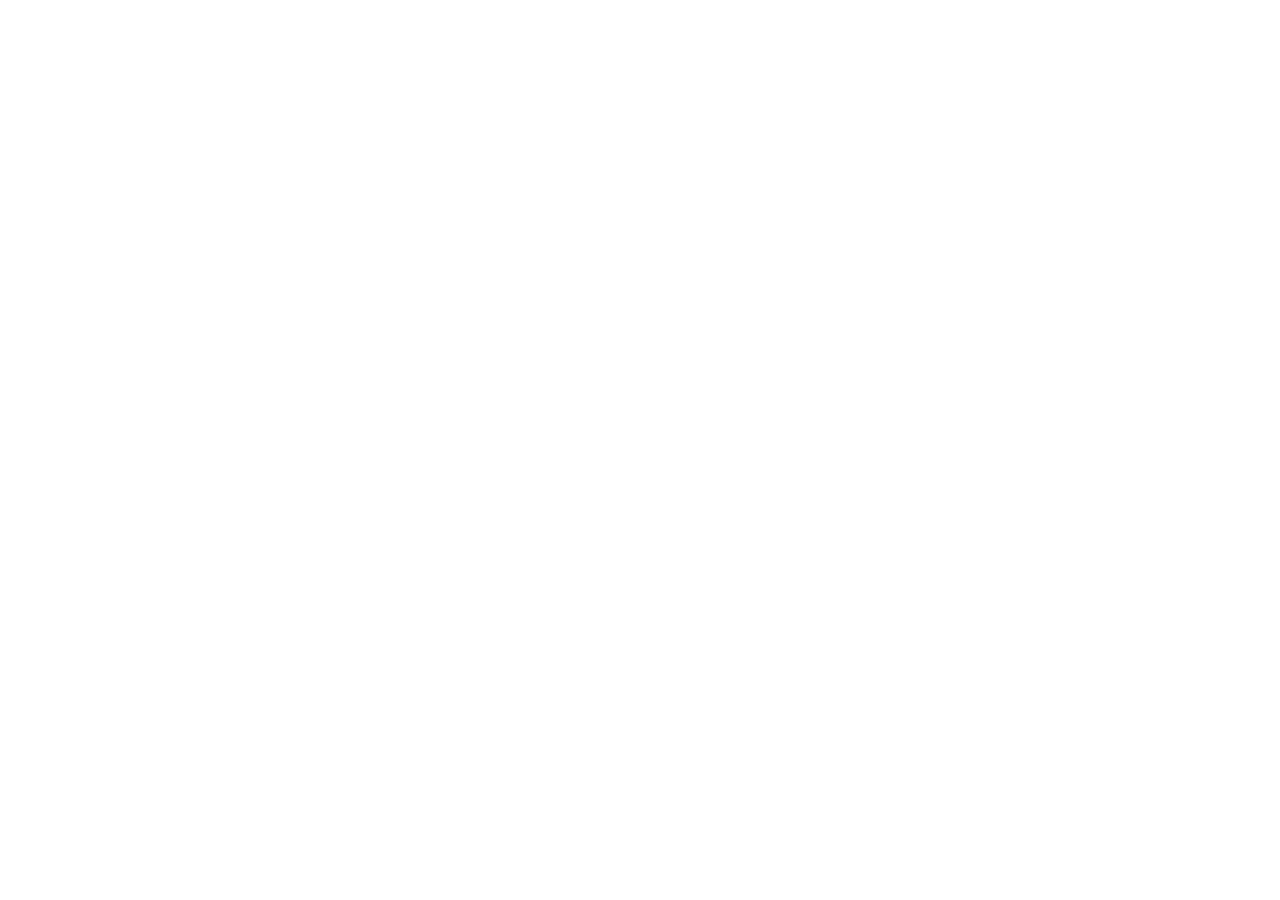
==== task1.html @ 4f4d4b61 "task1 added" ====
<!DOCTYPE html>
<html lang="en">
<head>
  <meta charset="UTF-8">
  <title>Homework</title>
</head>
<body>
<!--
Обязательное задание.

Необходимо пользователя попросить ввести температуру в градусах Цельсия,
преобразовать введенное пользователем значение в соответствующую температуру
в градусах по Фаренгейту и вывести в alert сообщение с текстом:
"Цельсий: {C}, Фаренгейт: {F}"
Где вместо {C} и {F} должны быть подставлены соответствующие значения, которые
были получены ранее.
Формула перевода градусов Цельсия в градусы Фаренгейта:
градусы Фаренгейта = (9 / 5) * градусы Цельсия + 32

Уточнение: пользователь всегда вводит корректное число.
-->
<script>
  "use strict";

  const celsius = Number(prompt('Введите значение температуры в градусах Цельсия: '));
  const fahrenheit = (9 / 5) * celsius + 32;
  alert(`Цельсий: ${celsius}, Фаренгейт: ${fahrenheit}`);
</script>
</body>
</html>
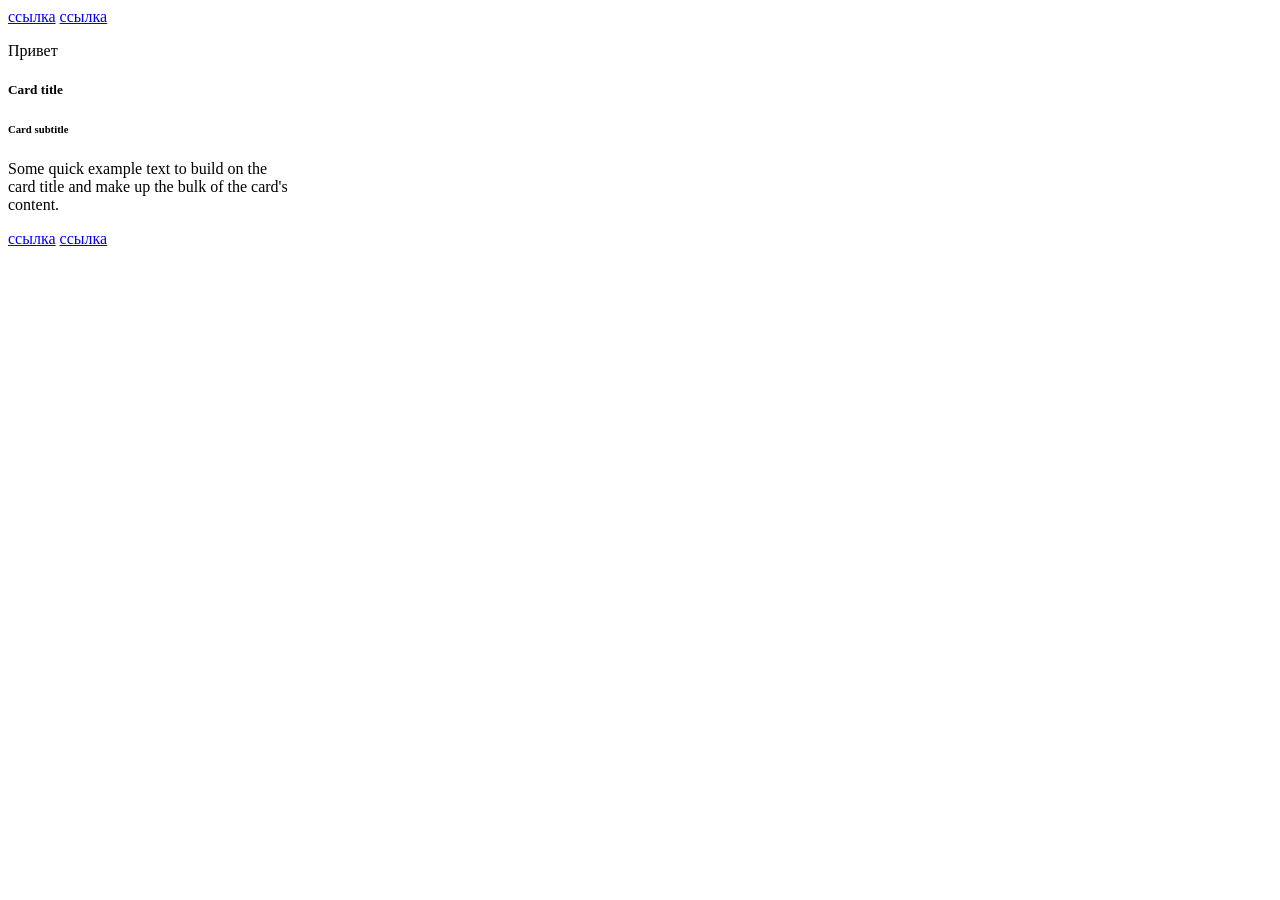
==== commit e2d041a1: "task1 added" ====
--- a/task1.html
+++ b/task1.html
@@ -8,23 +8,86 @@
 <!--
 Обязательное задание.
 
-Необходимо пользователя попросить ввести температуру в градусах Цельсия,
-преобразовать введенное пользователем значение в соответствующую температуру
-в градусах по Фаренгейту и вывести в alert сообщение с текстом:
-"Цельсий: {C}, Фаренгейт: {F}"
-Где вместо {C} и {F} должны быть подставлены соответствующие значения, которые
-были получены ранее.
-Формула перевода градусов Цельсия в градусы Фаренгейта:
-градусы Фаренгейта = (9 / 5) * градусы Цельсия + 32
+Выполнить все задачи в теге script. Комментарии, в которых написаны задачи, не
+стирать, код с решением задачи пишем под комментарием.
+-->
 
-Уточнение: пользователь всегда вводит корректное число.
--->
+<a href="#" class="card-link">Card link</a>
+<a href="#" class="card-link">Another link</a>
+
+<div class="card" style="width: 18rem;">
+  <div class="card-body">
+    <h5 class="card-title" data-number="100">Card title</h5>
+    <h6 class="card-subtitle mb-2 text-muted">Card subtitle</h6>
+    <p class="card-text" data-number="50">
+      Some quick example text to build on the card title and make up the bulk of the card's
+      content.
+    </p>
+    <a href="#" id="super_link" class="card-link">Card link</a>
+    <a href="#" class="card-link" data-number="50">Another link</a>
+  </div>
+</div>
+
 <script>
   "use strict";
 
-  const celsius = Number(prompt('Введите значение температуры в градусах Цельсия: '));
-  const fahrenheit = (9 / 5) * celsius + 32;
-  alert(`Цельсий: ${celsius}, Фаренгейт: ${fahrenheit}`);
+  /*
+  1. Найти по id, используя getElementById, элемент с id равным "super_link" и
+  вывести этот элемент в консоль.
+   */
+  let superLinkEl = document.getElementById('super_link');
+  console.log(superLinkEl);
+  // или
+  console.log(document.getElementById('super_link'));
+
+  /*
+  2. Внутри всех элементов на странице, которые имеют класс "card-link",
+  поменяйте текст внутри элемента на "ссылка".
+   */
+  let cardLinkElems = document.querySelectorAll('.card-link');
+  cardLinkElems.forEach(elem => elem.textContent = 'ссылка');
+
+  // или
+  document.querySelectorAll('.card-link').forEach(elem => elem.textContent = 'ссылка');
+
+  /*
+  3. Найти все элементы на странице с классом "card-link", которые лежат в
+  элементе с классом "card-body" и вывести полученную коллекцию в консоль.
+   */
+  console.log(document.querySelectorAll('.card-body .card-link'));
+
+  /*
+  4. Найти первый попавшийся элемент на странице у которого есть атрибут
+  data-number со значением 50 и вывести его в консоль.
+   */
+  console.log(document.querySelector('[data-number="50"]'));
+
+  /*
+  5. Выведите содержимое тега title в консоль.
+   */
+  console.log(document.getElementsByTagName('title'));
+
+  /*
+  6. Получите элемент с классом "card-title" и выведите его родительский узел
+  в консоль.
+   */
+  const cardTitleEl = document.querySelector('.card-title');
+  console.log(cardTitleEl.parentElement);
+
+  /*
+  7. Создайте тег `p`, запишите внутри него текст "Привет" и добавьте созданный
+  тег в начало элемента, который имеет класс "card".
+   */
+  const pEl = document.createElement('p');
+  pEl.textContent = 'Привет';
+  document.querySelector('.card').prepend(pEl);
+  //console.log(document.querySelector('.card'));
+
+  /*
+  8. Удалите тег h6 на странице.
+   */
+  document.querySelector('h6').remove;
+
 </script>
 </body>
 </html>
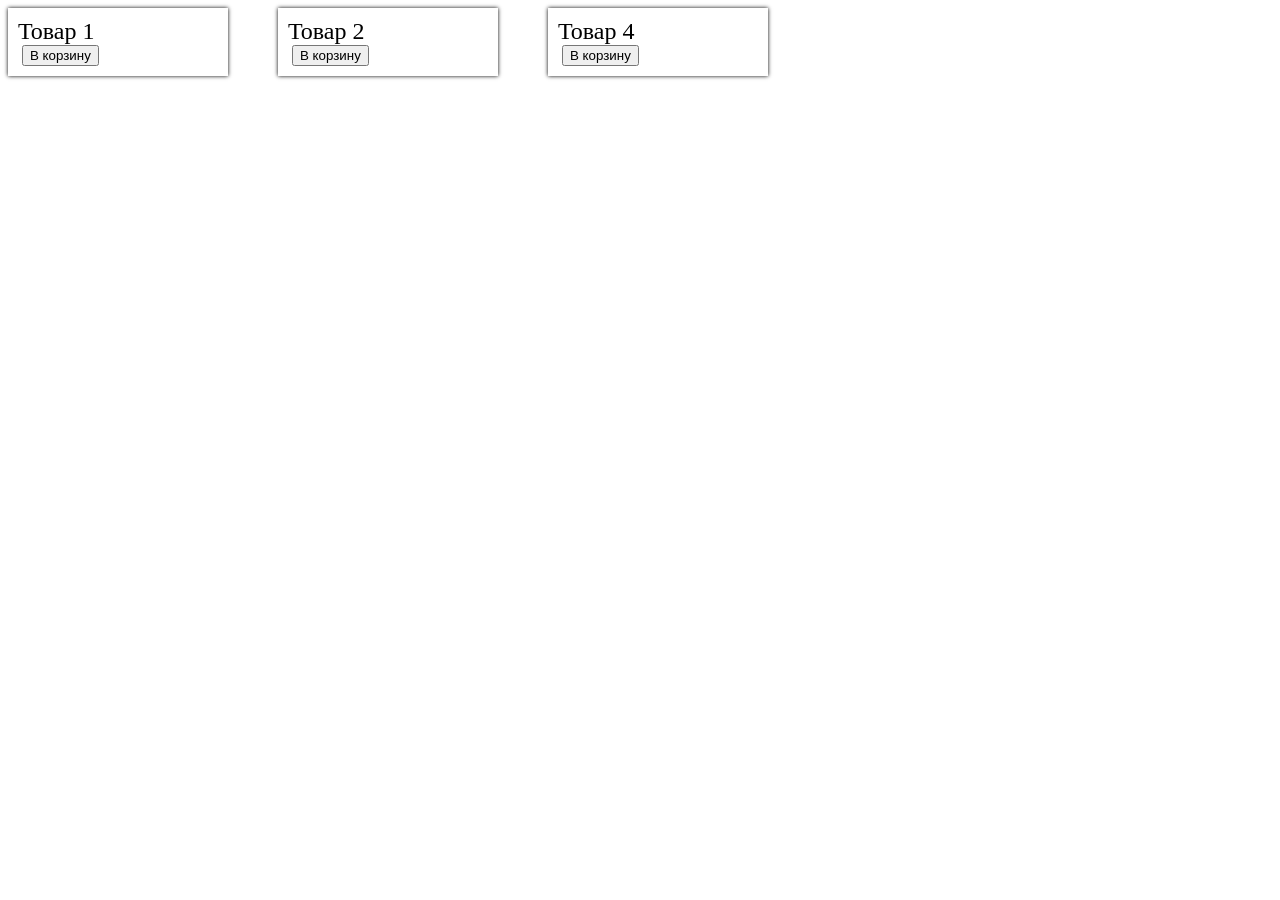
==== commit 86ac6051: "task1 added" ====
--- a/task1.html
+++ b/task1.html
@@ -3,6 +3,15 @@
 <head>
   <meta charset="UTF-8">
   <title>Homework</title>
+  <style>
+    .product {
+      width: 200px;
+      padding: 10px;
+      float: left;
+      margin-right: 30px;
+      box-shadow: 0 0 4px black;
+    }
+  </style>
 </head>
 <body>
 <!--
@@ -11,82 +20,73 @@
 Выполнить все задачи в теге script. Комментарии, в которых написаны задачи, не
 стирать, код с решением задачи пишем под комментарием.
 -->
-
-<a href="#" class="card-link">Card link</a>
-<a href="#" class="card-link">Another link</a>
-
-<div class="card" style="width: 18rem;">
-  <div class="card-body">
-    <h5 class="card-title" data-number="100">Card title</h5>
-    <h6 class="card-subtitle mb-2 text-muted">Card subtitle</h6>
-    <p class="card-text" data-number="50">
-      Some quick example text to build on the card title and make up the bulk of the card's
-      content.
-    </p>
-    <a href="#" id="super_link" class="card-link">Card link</a>
-    <a href="#" class="card-link" data-number="50">Another link</a>
-  </div>
+<div class="product">
+  <div class="productName">Товар 1</div>
+  <img src="https://picsum.photos/id/367/200/300" alt="">
+  <button>В корзину</button>
+</div>
+<div class="product">
+  <div class="productName">Товар 2</div>
+  <img src="https://picsum.photos/id/425/200/300" alt="">
+  <button>В корзину</button>
+</div>
+<div class="product">
+  <div class="productName">Товар 3</div>
+  <img src="https://picsum.photos/id/429/200/300" alt="">
+  <button>В корзину</button>
 </div>
 
 <script>
   "use strict";
 
   /*
-  1. Найти по id, используя getElementById, элемент с id равным "super_link" и
-  вывести этот элемент в консоль.
+  1. Установите всем элементам с классом "productName" размер шрифта 24px.
    */
-  let superLinkEl = document.getElementById('super_link');
-  console.log(superLinkEl);
-  // или
-  console.log(document.getElementById('super_link'));
+  document
+    .querySelectorAll('.productName')
+    .forEach(el => el.style.fontSize = '24px');
 
   /*
-  2. Внутри всех элементов на странице, которые имеют класс "card-link",
-  поменяйте текст внутри элемента на "ссылка".
+  2. Установите всем элементам с классом "product" внешний отступ справа 50px.
    */
-  let cardLinkElems = document.querySelectorAll('.card-link');
-  cardLinkElems.forEach(elem => elem.textContent = 'ссылка');
-
-  // или
-  document.querySelectorAll('.card-link').forEach(elem => elem.textContent = 'ссылка');
+  document
+    .querySelectorAll('.product')
+    .forEach(el => el.style.marginRight = '50px');
 
   /*
-  3. Найти все элементы на странице с классом "card-link", которые лежат в
-  элементе с классом "card-body" и вывести полученную коллекцию в консоль.
+  3. При клике на кнопку "В корзину" название кнопки должно поменяться на
+  "Добавлено" и кнопка должна стать неактивной.
    */
-  console.log(document.querySelectorAll('.card-body .card-link'));
+  document.addEventListener('click', event => {
+    if (event.target.tagName !== 'BUTTON') {
+      return;
+    }
+    event.target.textContent = 'Добавлено';
+    event.target.setAttribute('disabled', true);
+  });
 
   /*
-  4. Найти первый попавшийся элемент на странице у которого есть атрибут
-  data-number со значением 50 и вывести его в консоль.
+  4. Создайте полную (глубокую) копию элемента с классом product, измените в
+  этой копии путь до картинки на:
+  https://picsum.photos/id/1080/200/300
+  Поставьте название товара в данной копии "Товар 4" и замените последний
+  отображенный товар на странице на созданную копию. У данной копии также
+  должен правильно работать код из 3-го задания.
    */
-  console.log(document.querySelector('[data-number="50"]'));
+  const productElClone = document.querySelector('.product').cloneNode(true);
+  productElClone
+    .querySelector('img')
+    .setAttribute('src', 'https://picsum.photos/id/1080/200/300');
+  productElClone.querySelector('.productName').textContent = 'Товар 4';
+
+  const productEls = document.querySelectorAll('.product');
+  productEls[productEls.length - 1].replaceWith(productElClone);
 
   /*
-  5. Выведите содержимое тега title в консоль.
+  5. По истечении 2 секунд с момента открытия страницы первый товар должен быть
+  удален из html.
    */
-  console.log(document.getElementsByTagName('title'));
-
-  /*
-  6. Получите элемент с классом "card-title" и выведите его родительский узел
-  в консоль.
-   */
-  const cardTitleEl = document.querySelector('.card-title');
-  console.log(cardTitleEl.parentElement);
-
-  /*
-  7. Создайте тег `p`, запишите внутри него текст "Привет" и добавьте созданный
-  тег в начало элемента, который имеет класс "card".
-   */
-  const pEl = document.createElement('p');
-  pEl.textContent = 'Привет';
-  document.querySelector('.card').prepend(pEl);
-  //console.log(document.querySelector('.card'));
-
-  /*
-  8. Удалите тег h6 на странице.
-   */
-  document.querySelector('h6').remove;
+   setTimeout(() => productEls[0].remove(), 2000);
 
 </script>
 </body>
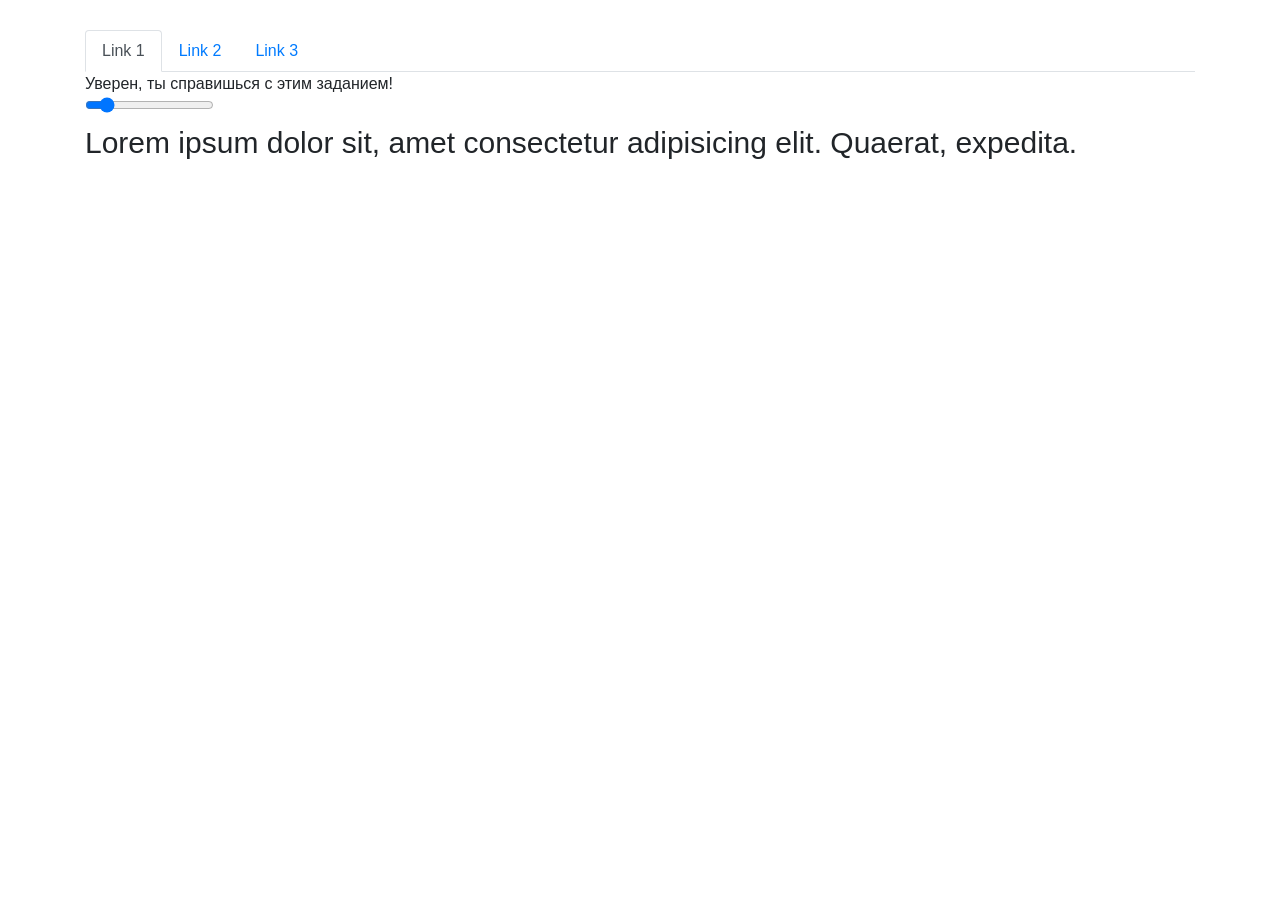
==== commit eb0c66b4: "task1 added" ====
--- a/task1.html
+++ b/task1.html
@@ -3,13 +3,14 @@
 <head>
   <meta charset="UTF-8">
   <title>Homework</title>
+  <link rel="stylesheet" href="https://stackpath.bootstrapcdn.com/bootstrap/4.5.2/css/bootstrap.min.css"
+        integrity="sha384-JcKb8q3iqJ61gNV9KGb8thSsNjpSL0n8PARn9HuZOnIxN0hoP+VmmDGMN5t9UJ0Z" crossorigin="anonymous">
   <style>
-    .product {
-      width: 200px;
-      padding: 10px;
-      float: left;
-      margin-right: 30px;
-      box-shadow: 0 0 4px black;
+    .nav {
+      margin-top: 30px;
+    }
+    #inputDiv {
+      font-size: 30px;
     }
   </style>
 </head>
@@ -20,73 +21,79 @@
 Выполнить все задачи в теге script. Комментарии, в которых написаны задачи, не
 стирать, код с решением задачи пишем под комментарием.
 -->
-<div class="product">
-  <div class="productName">Товар 1</div>
-  <img src="https://picsum.photos/id/367/200/300" alt="">
-  <button>В корзину</button>
-</div>
-<div class="product">
-  <div class="productName">Товар 2</div>
-  <img src="https://picsum.photos/id/425/200/300" alt="">
-  <button>В корзину</button>
-</div>
-<div class="product">
-  <div class="productName">Товар 3</div>
-  <img src="https://picsum.photos/id/429/200/300" alt="">
-  <button>В корзину</button>
+<div class="container">
+  <ul class="nav nav-tabs">
+    <li class="nav-item" data-text="T1">
+      <a class="nav-link active" href="#">Link 1</a>
+    </li>
+    <li class="nav-item" data-text="X6">
+      <a class="nav-link" href="#">Link 2</a>
+    </li>
+    <li class="nav-item" data-text="H99">
+      <a class="nav-link" href="#">Link 3</a>
+    </li>
+  </ul>
+
+  <div class="text">Уверен, ты справишься с этим заданием!</div>
+
+  <input type="range" min="20" max="100">
+  <div id="inputDiv">
+    Lorem ipsum dolor sit, amet consectetur adipisicing elit. Quaerat, expedita.
+  </div>
 </div>
 
 <script>
   "use strict";
 
   /*
-  1. Установите всем элементам с классом "productName" размер шрифта 24px.
-   */
-  document
-    .querySelectorAll('.productName')
-    .forEach(el => el.style.fontSize = '24px');
+  1. Необходимо сделать так, чтобы при клике на элемент с классом "nav-link",
+  данному элементу ставился класс "active", при этом у всхе других элементов с
+  классом nav-link данных элемент отсутствовал, необходимо использовать
+  делегирование события.
+  Также необходимо чтобы в div с классом text ставился нужный текст, который
+  прописан в объекте panelText (вам необходимо определить самостоятельно, что
+  общего между данной в html версткой и объектом ниже).
+  */
+  const panelText = {
+    T1: "Уверен, ты справишься с этим заданием!",
+    X6: "Знаю, программирование это нелегко.",
+    H99: "Однако, программирование, в итоге, принесет свои плоды.",
+  };
+  
+  const navEl = document.querySelector('.nav');
+  const aEls = navEl.querySelectorAll('a');
+  const textEl = document.querySelector('div.text');
 
-  /*
-  2. Установите всем элементам с классом "product" внешний отступ справа 50px.
-   */
-  document
-    .querySelectorAll('.product')
-    .forEach(el => el.style.marginRight = '50px');
-
-  /*
-  3. При клике на кнопку "В корзину" название кнопки должно поменяться на
-  "Добавлено" и кнопка должна стать неактивной.
-   */
-  document.addEventListener('click', event => {
-    if (event.target.tagName !== 'BUTTON') {
+  navEl.addEventListener('click', ({target}) => {
+    if (target.tagName !== 'A') {
       return;
     }
-    event.target.textContent = 'Добавлено';
-    event.target.setAttribute('disabled', true);
+    aEls.forEach(a => a === target
+      ? a.classList.add('active')
+      : a.classList.remove('active')
+    );
+    textEl.textContent = panelText[target.parentNode.dataset.text];
   });
 
   /*
-  4. Создайте полную (глубокую) копию элемента с классом product, измените в
-  этой копии путь до картинки на:
-  https://picsum.photos/id/1080/200/300
-  Поставьте название товара в данной копии "Товар 4" и замените последний
-  отображенный товар на странице на созданную копию. У данной копии также
-  должен правильно работать код из 3-го задания.
+  2. Необходимо сделать так, чтобы при изменении input'а менялся и размер шрифта
+  у элемента с id="inputDiv". Перемещение ползунка должно плавно увеличивать
+  шрифт у текста, никакого резкого увеличения шрифта не должно быть при
+  перетаскивании ползунка.
    */
-  const productElClone = document.querySelector('.product').cloneNode(true);
-  productElClone
-    .querySelector('img')
-    .setAttribute('src', 'https://picsum.photos/id/1080/200/300');
-  productElClone.querySelector('.productName').textContent = 'Товар 4';
+  const inputEl = document.querySelector('input');
+  const inputDivEl = document.getElementById('inputDiv');
 
-  const productEls = document.querySelectorAll('.product');
-  productEls[productEls.length - 1].replaceWith(productElClone);
-
-  /*
-  5. По истечении 2 секунд с момента открытия страницы первый товар должен быть
-  удален из html.
-   */
-   setTimeout(() => productEls[0].remove(), 2000);
+  /* Сначала сделала так:
+     inputDivEl.style.fontSize = `60px`
+     Но это, конечно, плохой вариант, так как текст крупный выходит при загрузке
+     страницы, поэтому переделала положение ползунка: */
+  
+  inputEl.value = 30;
+  
+  inputEl.addEventListener('input', event => {
+    inputDivEl.style.fontSize = `${inputEl.value}px`
+  });
 
 </script>
 </body>
